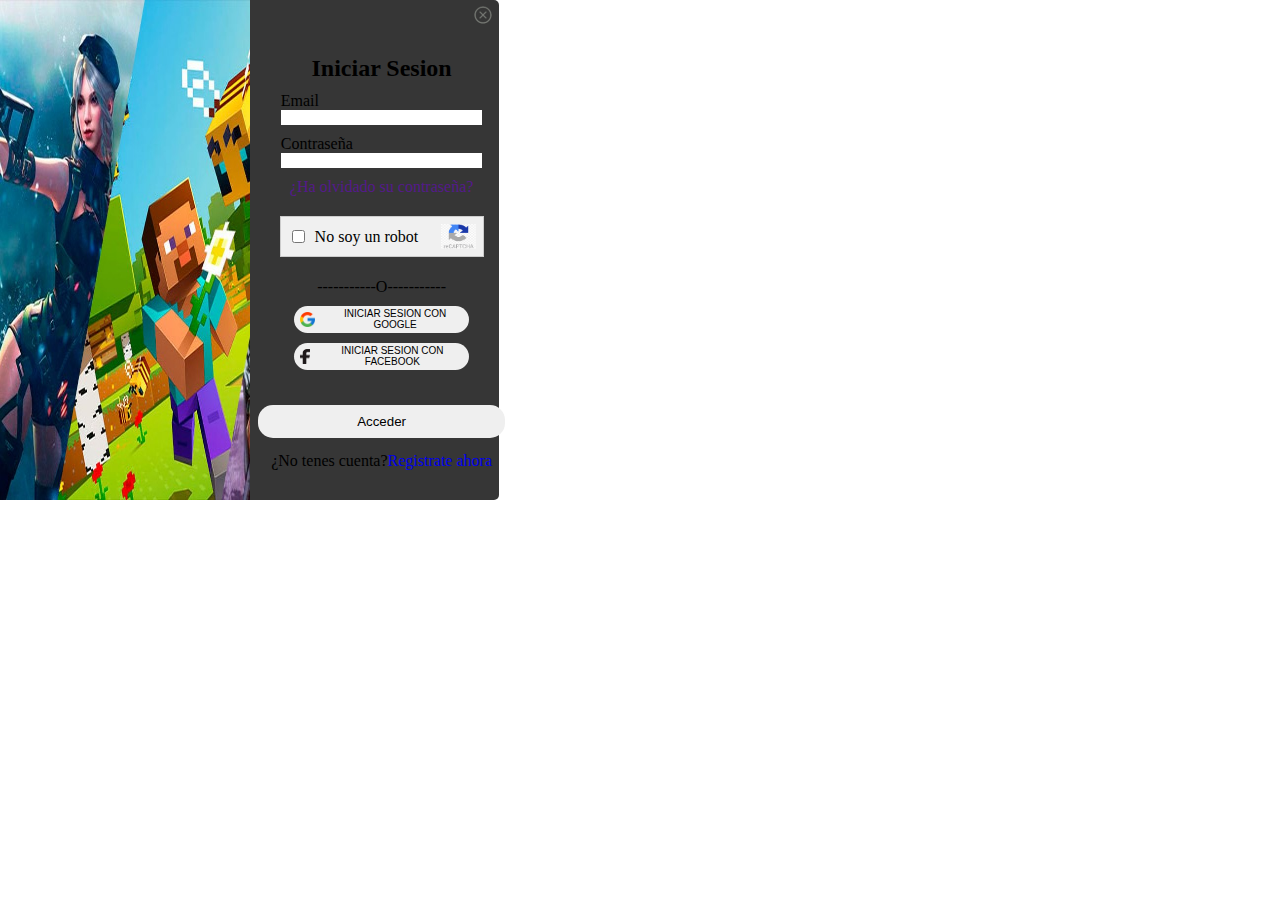
==== login.html @ 3e84adc6 "agrego modif" ====
<!DOCTYPE html>
<html lang="en">
<head>
    <meta charset="UTF-8">
    <meta name="viewport" content="width=device-width, initial-scale=1.0">
    <link rel="stylesheet" href="css/style.css">
    <title>Ingresar</title>
</head>
<body>
    <div class="formulario">
        <img class="imgForm" src="images/imgRegistro.jpg" alt="imgRegistro">
        <button class="cancel-button" type="button">
            <svg fill="none" height="20" viewBox="0 0 48 48" width="20" xmlns="http://www.w3.org/2000/svg">
            <g clip-rule="evenodd" fill="#797C76" fill-rule="evenodd" stroke="#797C76">
            <path d="m24 42c9.9411 0 18-8.0589 18-18s-8.0589-18-18-18-18 8.0589-18 18 8.0589 18 18 18zm0 2c11.0457 0 20-8.9543 20-20s-8.9543-20-20-20-20 8.9543-20 20 8.9543 20 20 20z"/><path d="m16.2218 31.7782c-.3906-.3905-.3906-1.0237 0-1.4142l14.1421-14.1422c.3905-.3905 1.0237-.3905 1.4142 0s.3905 1.0237 0 1.4142l-14.1421 14.1422c-.3906.3905-1.0237.3905-1.4142 0z"/><path d="m16.2218 16.2218c.3906-.3905 1.0237-.3905 1.4143 0l14.1421 14.1422c.3905.3905.3905 1.0237 0 1.4142s-1.0237.3905-1.4142 0l-14.1422-14.1422c-.3905-.3905-.3905-1.0237 0-1.4142z"/></g></svg>
        </button>
        <form class="textoForm">
            <h2>Iniciar Sesion</h2>
            <div class="campoCompletar">
                <label for= "email">Email</label>
                <input type="text" name="email" required>        
            </div>
            <div class="campoCompletar">
                <label for= "contraseña">Contraseña</label>
                <input type="password" name="contraseña" required>    
            </div>
            <a href="">¿Ha olvidado su contraseña?</a>
            
            <!--empieza captcha-->
            <div class="captcha">
                <div>
                    <input type="checkbox">
                    <p>No soy un robot</p>
                </div>
                <img src="images/recaptcha.png" alt="recaptcha" width="35" height="25">
            </div>
            <!--termina captcha-->
            <div class="lineO">
                <p>-----------</p>
                <p>O</p>
                <p>-----------</p>
            </div>
            <button class="sesionCon">
                <img src="images/google.256x256.png" alt="google" width="15" height="15">
                INICIAR SESION CON GOOGLE
            </button>
            <button class="sesionCon">
                <img src="images/facebook.png" alt="facebook" width="10" height="15">
                <p>INICIAR SESION CON FACEBOOK</p>
            </button>  
            <button class="acceder" type="submit" value="acceder">Acceder</button>  
            <div class="linkRegistro">
                <p>¿No tenes cuenta?</p>
                <a href="signin.html">Registrate ahora</a>
            </div>
            
        </form>
    </div>
</body>
</html>
---- css/style.css ----
*{
    margin: 0;
    padding: 0;
    list-style: none;
    text-decoration: none;
    border: none;
    outline: none;
}
:root{
    --primario: #5C9632;
    --secundario: #797C76;
    --s1_secundario: #363636;
    --neutro: #FFFFF2;
}

header {
    display: flex;
    flex-direction: row;
    width:390px;
    height: 45px;
    background-color: var(--s1_secundario);
    align-items: center;
    justify-content: space-between;
}

img{
padding: 6px;
}

.formulario{
    background-color: #363636;
    display: flex;
    flex-direction: row;
    border-radius: 5px;
    width: 39%;
    height: 500px;
}
.imgForm{
    padding: 0px;
    width: 50%;    
}
.tituloForm{
    
}
.textoForm{
    display: flex;
    flex-direction: column;
    justify-content:space-around;
    align-items: center;
    width: 50%;
    height: 85%;
    margin: 20px;
    padding-bottom: 10px;
    padding-top: 30px;
}
.campoCompletar{
    display: flex;
    flex-direction: column;
    width: 90%;
    justify-content: space-between;
}
.cancel-button{
    position: absolute;
    top: 5px;
    right: 61.5%;
    background: transparent;

}
.captcha {
    background-color: #f0f0f0;
    padding: 1px;
    margin: 10px;
    border: 1px solid #ccc;
    display: flex;
    flex-direction: row;
    justify-content: space-between;
    width: 200px;
}
.captchaSignin{
    width: 150px;
}
.captcha > div{
    display: flex;
    flex-direction: row;
    align-items: center;
    margin-left: 10px;
}
.captcha > div p{
    margin-left: 10px;
}
.lineO{
    display: flex;
    flex-direction: row;
    /*separa espacio*/
}
.sesionCon{
    display: flex;
    align-items: center;
    justify-content: center;
    width: 78%;
    border-radius: 15px;
    font-size: 10px;
}
.acceder{
    padding: 9px;
    width: 110%;
    border-radius: 15px;
    margin-top: 25px;
}
.linkRegistro{
    display: flex;
    flex-direction: row;
    margin-top: 4px;
    /*espacion entre ? y R*/
}
.textoFormSignin{
    height: 90%;
    
}
.formSignin{
    border-radius: 5px;
    width: 39%;
    height: 600px;
}
.tituloForm{
    /*acomodar crea tu cuenta, mas arriba*/
}
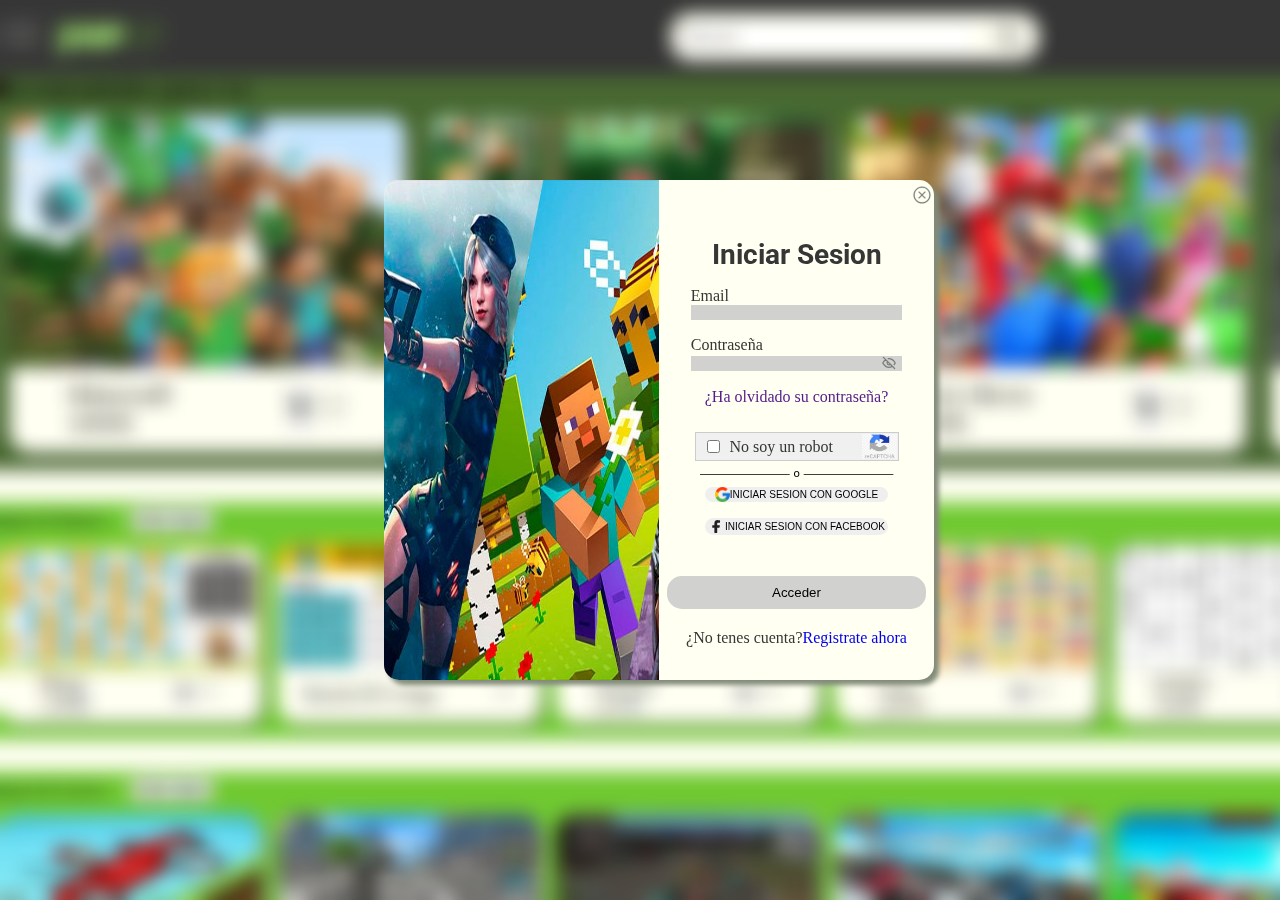
==== commit 4dde48cd: "Agrego cosas" ====
--- a/login.html
+++ b/login.html
@@ -6,8 +6,9 @@
     <link rel="stylesheet" href="css/style.css">
     <title>Ingresar</title>
 </head>
-<body>
-    <div class="formulario">
+<body class="fondo">
+
+    <div class="formulario formLogin">
         <img class="imgForm" src="images/imgRegistro.jpg" alt="imgRegistro">
         <button class="cancel-button" type="button">
             <svg fill="none" height="20" viewBox="0 0 48 48" width="20" xmlns="http://www.w3.org/2000/svg">
@@ -22,7 +23,12 @@
             </div>
             <div class="campoCompletar">
                 <label for= "contraseña">Contraseña</label>
-                <input type="password" name="contraseña" required>    
+                <div class="ojoContraseña">
+                    <input type="password" name="contraseña" required>    
+                    <svg width="16" height="14" viewBox="0 0 16 16" fill="none" xmlns="http://www.w3.org/2000/svg">
+                        <path d="M7.09593 3.06559C7.38445 3.02294 7.68209 3.00006 7.98865 3.00006C11.6128 3.00006 13.991 6.19817 14.79 7.46324C14.8867 7.61636 14.935 7.69292 14.9621 7.811C14.9824 7.89969 14.9824 8.03959 14.962 8.12827C14.935 8.24635 14.8863 8.32342 14.7889 8.47755C14.576 8.81447 14.2515 9.28796 13.8215 9.80149M4.243 4.21761C2.70809 5.25883 1.66605 6.70544 1.18803 7.46215C1.0909 7.61591 1.04233 7.69279 1.01526 7.81087C0.994922 7.89955 0.994914 8.03944 1.01524 8.12812C1.0423 8.24619 1.09064 8.32275 1.18734 8.47585C1.9863 9.74093 4.36446 12.939 7.98865 12.939C9.44997 12.939 10.7087 12.4191 11.743 11.7156M1.5993 1.5802L14.378 14.3589M6.48266 6.46357C6.09725 6.84898 5.85886 7.38143 5.85886 7.96955C5.85886 9.1458 6.8124 10.0993 7.98865 10.0993C8.57677 10.0993 9.10922 9.86095 9.49463 9.47553" stroke="#797C76" stroke-width="1.41986" stroke-linecap="round" stroke-linejoin="round"/>
+                    </svg>                        
+                </div>
             </div>
             <a href="">¿Ha olvidado su contraseña?</a>
             
@@ -36,19 +42,25 @@
             </div>
             <!--termina captcha-->
             <div class="lineO">
-                <p>-----------</p>
-                <p>O</p>
-                <p>-----------</p>
+                <svg width="194" viewBox="0 0 194 7" fill="none" xmlns="http://www.w3.org/2000/svg">
+                    <path d="M94.0106 3.10432V2.97971C94.0106 2.55713 94.072 2.16526 94.1948 1.80408C94.3176 1.43929 94.4946 1.12326 94.7258 0.85599C94.9569 0.585107 95.2368 0.375624 95.5655 0.227542C95.8942 0.0758472 96.2626 0 96.6707 0C97.0824 0 97.4526 0.0758472 97.7813 0.227542C98.1136 0.375624 98.3953 0.585107 98.6265 0.85599C98.8612 1.12326 99.04 1.43929 99.1628 1.80408C99.2856 2.16526 99.347 2.55713 99.347 2.97971V3.10432C99.347 3.52689 99.2856 3.91877 99.1628 4.27995C99.04 4.64113 98.8612 4.95716 98.6265 5.22804C98.3953 5.49531 98.1154 5.70479 97.7867 5.85649C97.4617 6.00457 97.0933 6.07861 96.6815 6.07861C96.2698 6.07861 95.8996 6.00457 95.5709 5.85649C95.2422 5.70479 94.9605 5.49531 94.7258 5.22804C94.4946 4.95716 94.3176 4.64113 94.1948 4.27995C94.072 3.91877 94.0106 3.52689 94.0106 3.10432ZM95.0129 2.97971V3.10432C95.0129 3.39687 95.0472 3.67317 95.1158 3.93322C95.1844 4.18965 95.2874 4.4172 95.4246 4.61584C95.5655 4.81449 95.7407 4.9716 95.9501 5.08718C96.1596 5.19914 96.4034 5.25513 96.6815 5.25513C96.956 5.25513 97.1962 5.19914 97.4021 5.08718C97.6116 4.9716 97.7849 4.81449 97.9222 4.61584C98.0594 4.4172 98.1624 4.18965 98.231 3.93322C98.3032 3.67317 98.3393 3.39687 98.3393 3.10432V2.97971C98.3393 2.69077 98.3032 2.41808 98.231 2.16165C98.1624 1.9016 98.0576 1.67225 97.9168 1.4736C97.7795 1.27134 97.6061 1.11243 97.3967 0.996849C97.1908 0.881272 96.9488 0.823484 96.6707 0.823484C96.3962 0.823484 96.1542 0.881272 95.9447 0.996849C95.7389 1.11243 95.5655 1.27134 95.4246 1.4736C95.2874 1.67225 95.1844 1.9016 95.1158 2.16165C95.0472 2.41808 95.0129 2.69077 95.0129 2.97971Z" fill="black"/>
+                    <path fill-rule="evenodd" clip-rule="evenodd" d="M89.6875 3.64074H0V3.05835H89.6875V3.64074Z" fill="black"/>
+                    <path fill-rule="evenodd" clip-rule="evenodd" d="M193.352 3.64074H103.665V3.05835H193.352V3.64074Z" fill="black"/>
+                </svg>                    
             </div>
             <button class="sesionCon">
                 <img src="images/google.256x256.png" alt="google" width="15" height="15">
                 INICIAR SESION CON GOOGLE
             </button>
             <button class="sesionCon">
-                <img src="images/facebook.png" alt="facebook" width="10" height="15">
+                <svg width="17" height="17" viewBox="0 0 24 24" xmlns="http://www.w3.org/2000/svg">
+                    <path d="m0 0h24v24h-24z" fill="#fff" opacity="0" transform="matrix(-1 0 0 -1 24 24)"/>
+                    <path d="m17 3.5a.5.5 0 0 0 -.5-.5h-2.5a4.77 4.77 0 0 0 -5 4.5v2.7h-2.5a.5.5 0 0 0 -.5.5v2.6a.5.5 0 0 0 .5.5h2.5v6.7a.5.5 0 0 0 .5.5h3a.5.5 0 0 0 .5-.5v-6.7h2.62a.5.5 0 0 0 .49-.37l.72-2.6a.5.5 0 0 0 -.48-.63h-3.35v-2.7a1 1 0 0 1 1-.9h2.5a.5.5 0 0 0 .5-.5z" fill="#231f20"/>
+                </svg>
                 <p>INICIAR SESION CON FACEBOOK</p>
             </button>  
-            <button class="acceder" type="submit" value="acceder">Acceder</button>  
+            
+            <button class="acceder" type="submit" value="acceder"><a href="home.html">Acceder</a></button>  
             <div class="linkRegistro">
                 <p>¿No tenes cuenta?</p>
                 <a href="signin.html">Registrate ahora</a>
--- a/css/style.css
+++ b/css/style.css
@@ -1,47 +1,355 @@
+/*
+ARREGLAR COLORES (OPACIDAD DE LOS INPUT NO ES ASI, EN REALIDAD ES UN COLOR MAS CLARO)
+Y BOTON DE ACCEDER VER QUE COLOR VA
+
+HACER VARIABLES DE TODOS LOS COLORES
+*/
+@import url('https://fonts.googleapis.com/css2?family=Roboto:wght@100&display=swap');
+@import url('https://fonts.googleapis.com/css2?family=Outfit&display=swap');
+@import url('https://fonts.googleapis.com/css?family=Archivo Black');
+@import url('https://fonts.googleapis.com/css?family=Nunito');
+
+body.fondo{
+    background-image: url("/images/fondoLogin.png"); /* Ruta a tu imagen de fondo */
+    background-size: cover;
+    background-repeat: no-repeat;
+    background-attachment: fixed;
+}
 *{
+    border: none;
+    padding: 0;
     margin: 0;
-    padding: 0;
-    list-style: none;
+    list-style:none;
     text-decoration: none;
-    border: none;
-    outline: none;
-}
+    outline:none;
+}
+
 :root{
     --primario: #5C9632;
+    --s1_primario: #416B24;
+    --s2_primario: #2C4918;
+    --s3_primario: #2E4020;
+
+    --l1_primario: #7DC34B;
+    --l2_primario: #9CD175;
+    --l3_primario: #B7DE9C;
+
     --secundario: #797C76;
-    --s1_secundario: #363636;
+    --s1_secundario: #696B66;
+    --s2_secundario: #424441;
+    --s3_secundario: #363636;
+
+    --l1_secundario: #DEDFDD;
+    --l2_secundario: #D1D1D0;
+    --l3_secundario: #D3EFC3;
+
+    --acento: #B1253B;
     --neutro: #FFFFF2;
-}
+
+    --tituloPrincipal: 'Nunito';
+    --tituloTerciario: 'Archivo black';
+    --textBotones: 'Roboto';
+}
+
+
 
 header {
     display: flex;
     flex-direction: row;
-    width:390px;
+    width: 94.2%;
     height: 45px;
-    background-color: var(--s1_secundario);
+    background-color: var(--s3_secundario);
     align-items: center;
     justify-content: space-between;
-}
-
-img{
-padding: 6px;
+    padding-left: 10px;
+    padding-right: 10px;
+}
+
+.header2{
+    display: flex;
+}
+
+.iconosHeader svg{
+    padding-right: 2px;
+    padding-left: 2px;
+}
+
+.buscar, .logoDescktop, .carouselCategorias, .categoriaFooter, .footerIconsDesktop , .footerIcons{
+    display: none;
+}
+
+/*
+CAROUSEL Y CARDS MOBILE
+*/
+
+@keyframes show {
+    from{
+        opacity: 0;
+        scale: 25%;
+    }
+    to{
+        opacity: 1;
+        scale: 100%;
+    }
+    
+}
+.carousel{
+    background-color: var(--s1_primario);
+    width: 97.1%;
+    height: 185px;
+    padding-left: 10px;
+}
+
+.carouselCategorias{
+    width: 98%;
+}
+
+.carousel h3{
+    font-family: var(--tituloPrincipal), sans-serif;
+    color: var(--l1_primario);
+    padding-bottom: 3px;
+}
+
+.carousel-container{
+    width: 100%;
+    display:flex;
+    overflow-x: scroll;
+    padding-bottom: 12px;  
+}
+
+.carousel-container2{
+
+    display:flex;
+    overflow-x: scroll;
+    padding-bottom: 12px;
+    height: 150px;
+
+  
+}
+
+.card {
+    display: flex;
+    flex-direction: column;
+    justify-content: space-between;
+    align-items: center;
+    box-shadow: 3px 3px 3px var(--s1_secundario);
+    border-radius: 10px;
+    margin-right: 10px;   
+    background-color:var(--neutro);
+    
+}
+
+.card:hover {
+    opacity: 0.6;
+}
+
+.animacionScroll{
+    view-timeline-name: --image;
+    view-timeline-axis: inline;
+    animation-timeline: --image;
+	animation-name: show;
+
+	animation-range: entry 25% cover 40%;
+	animation-fill-mode: both;
+}
+
+.img-card{
+    width: 190px;
+    height: 110px;
+    border-top-left-radius: 10px;
+    border-top-right-radius: 10px;
+    transition: opacity 0.2s ease-in-out;
+    opacity: 1;
+}
+
+.img-card:hover {
+    opacity: 0.8; 
+}
+
+.text-card {
+    display: flex;
+    flex-direction: row;
+    justify-content:space-around;
+    align-items: center;    
+    width: 100%;
+    height: 35px;     
+    font-family: var(--tituloTerciario); 
+    font-size: 15px;
+    color: var(--s2_secundario);
+}
+
+.containerCarrousel-mobile{
+    width:97.1%;
+    height: 145px;
+    background-color: var(--l1_primario);
+    border-top: 15px solid var(--neutro);
+    padding-top: 5px;
+    padding-left: 10px;
+}
+
+.containerCarrousel-mobile h6{
+    color: var(--s2_primario);
+    font-family: var(--tituloPrincipal), sans-serif;
+    font-size: 14px;
+}
+
+.cardMobile{
+    display: flex;
+    flex-direction: column;
+    width: 140px;
+    height: 110px;
+    box-shadow: 3px 3px 3px #828B79;
+    background-color: var(--neutro);
+    margin-left: 6px;
+    margin-right: 6px;
+    margin-bottom: 6px;
+    border-radius: 5px;
+    margin-top: 5px;
+}
+
+.img-cardMobile{
+    width: 140px;
+    height: 75%;
+    border-top-left-radius: 5px;
+    border-top-right-radius: 5px;  
+    transition: opacity 0.2s ease-in-out;
+    opacity: 1;
+}
+
+.img-cardMobile:hover {
+    opacity: 0.8; 
+}  
+
+
+.text-cardMobile{
+    display: flex;
+    flex-direction: row;
+    justify-content:space-around;
+    align-items: center;
+    height: 25%;
+    font-size: 11.5px;
+    font-family: var(--tituloTerciario); 
+    color: var(--s2_secundario);
+}
+
+.tituloCategorias{
+    display: flex;
+    width: 170px;
+    justify-content: space-between;
+    align-items: center;
+}
+
+.btn-VerMas{
+    position: relative;
+    overflow: hidden;
+    border: 1.5px solid var(--secundario);
+    z-index:1;
+    border-radius: 9px;
+    width: 62px;
+    height: 20px;
+    font-size: 10px;
+    font-family: var(--textBotones) ;
+    font-weight: bold; 
+    color: var(--s3_secundario);
+}
+
+.btn-VerMas::before{
+    content: "";
+    position: absolute;
+    width: 100%;
+    height: 100%;
+    left:0;
+    top:-200%;
+    background-color: var(--secundario);
+    transition: all 0.4s ease;
+    border-radius: 50%;
+    z-index:-1;
+}
+
+.btn-VerMas:hover::before{
+    top:0;
+    border-radius:0%;
+}
+
+.footer2{
+    width: 100%;
+    display: flex;
+    flex-direction: row;
+    align-items: flex-start;
+    justify-content: space-around;
+    text-align: center;
+}
+
+.footerIcons svg{
+    padding: 10px;
+}
+
+.footer3{
+    display: flex;
+    flex-direction: row;
+}
+
+.footer{
+    display: flex;
+    flex-direction: column;
+    align-items: center;
+    justify-content: space-around;
+    background-image: linear-gradient(to top, var(--s1_secundario) , var(--neutro) );
+    width: 100%;
+    height: 125px;
+    border-top: 15px solid var(--neutro);
+    padding-bottom: 10px;
+}
+
+
+
+.footerLinks{
+    display: flex;
+    flex-direction: column;
+    align-items: center;
+    color:var(--s2_secundario);
+}
+
+.footer h3{
+    font-family: var(--tituloPrincipal), sans-serif;
+    color: var(--s2_primario);
+    font-size: 16px;
+}
+
+.footer p{
+    font-family: var(--tituloPrincipal), sans-serif;
+    color: var(--s2_primario);
+    text-align: center;
+    font-size: 14px;
 }
 
 .formulario{
-    background-color: #363636;
+    box-shadow: 5px 5px 5px #828B79;
     display: flex;
     flex-direction: row;
-    border-radius: 5px;
-    width: 39%;
+    border-radius: 15px;
+    position: fixed;
+    left: 30%;
+    top: 20%;
+    background-color: var(--neutro);
+}
+
+.formLogin{
+    width: 550px;
     height: 500px;
 }
+
 .imgForm{
     padding: 0px;
-    width: 50%;    
-}
-.tituloForm{
-    
-}
+    width: 50%;  
+    border-top-left-radius: 15px;
+    border-bottom-left-radius: 15px;   
+}
+
+form input{
+    background-color: var(--l2_secundario);
+}
+
 .textoForm{
     display: flex;
     flex-direction: column;
@@ -52,17 +360,40 @@
     margin: 20px;
     padding-bottom: 10px;
     padding-top: 30px;
-}
+    border-radius: 15px;
+    color: var(--s3_secundario);
+}
+
+.textoForm h2{
+    font-family: var(--textBotones);
+
+    font-size: 28px;
+}
+
 .campoCompletar{
     display: flex;
     flex-direction: column;
     width: 90%;
     justify-content: space-between;
 }
+
+.ojoContraseña svg{
+    position: absolute;
+    right: 5px;
+    margin-top: 2px;
+}
+.ojoContraseña{
+    position: relative;
+    
+}
+.ojoContraseña input{
+    width: 100%;
+}
+
 .cancel-button{
     position: absolute;
     top: 5px;
-    right: 61.5%;
+    left: 96%;
     background: transparent;
 
 }
@@ -89,9 +420,8 @@
     margin-left: 10px;
 }
 .lineO{
-    display: flex;
-    flex-direction: row;
-    /*separa espacio*/
+    position: absolute;
+    margin-top: 60px;
 }
 .sesionCon{
     display: flex;
@@ -106,7 +436,15 @@
     width: 110%;
     border-radius: 15px;
     margin-top: 25px;
-}
+    background-color: var(--l2_secundario); 
+    cursor: pointer;   
+}
+
+.acceder a {
+    color: inherit;
+    width: 100px;
+}
+
 .linkRegistro{
     display: flex;
     flex-direction: row;
@@ -115,13 +453,452 @@
 }
 .textoFormSignin{
     height: 90%;
-    
+    border-radius: 15px;
 }
 .formSignin{
-    border-radius: 5px;
-    width: 39%;
+    top: 10%;
+    border-radius: 15px;
+    width: 600px;
     height: 600px;
+
 }
 .tituloForm{
     /*acomodar crea tu cuenta, mas arriba*/
-}+}
+
+.popup{
+    width: 300px;
+    height: 300px;
+    padding: 30px 20px;
+    background: var(--neutro);
+    border-radius: 10px;
+    box-sizing: border-box;
+    z-index: 2;
+    text-align: center;
+    opacity:0;
+    transform: translate(-50%, -50%) scale(0.5);
+    position: fixed;
+    top: 50%;
+    left: 50%;
+    box-shadow: 5px 5px 5px #828B79;
+}
+
+.popup.active{
+    opacity:1;
+    transform: translate(-50%, -50%)scale(1);
+    transition: transform 300ms cubic-bezier(0.18,0.89,0.43,1.19);
+    transition: opacity 300ms ease-in-out,
+    top 1000ms ease-in-out, 
+    transform 1000ms ease-in-out;
+}
+
+.popup .icon{
+    margin:5px 0px;
+    width: 50px;
+    height: 50px;
+    border:2px solid var(--l1_primario);
+    text-align: center;
+    display: inline-block;
+    border-radius: 50%;
+    line-height: 60px;
+}
+
+.popup .icon i.fa{
+    font-size: 30px;
+    color: var(--s1_secundario);
+}
+
+.popup .title{
+    margin: 5px 0px;
+    color: var(--s1_secundario);
+    font-size: 30px;
+    font-weight: 600;
+}
+
+.popup .descripcion{
+    color: var(--s1_secundario);
+    font-size: 15px;
+    padding: 5px;
+}
+
+.popup .dismiss-btn{
+    margin-top: 15px;
+    color: var(--secundario);
+}
+
+.popup .dismiss-btn button {
+    padding: 10px 20px;
+    background-color: var(--neutro);
+    border:2px solid var(--secundario);
+    font-size: 14px;
+    font-weight: 600;
+    outline: none;
+    border-radius: 10px;
+    transition: all 3000ms ease-in-out;
+    color: var(--s1_secundario);
+    cursor: pointer;
+}
+
+.popup .dismiss-btn button:hover{
+    color:var(--s1_secundario);
+    background-color: var(--secundario);
+}
+
+.popup > div{
+
+    opacity: 0;
+}
+
+.popup.active > div {
+    top:0px;
+    opacity: 1;
+}
+
+.popup.active .icon{
+    transition: all 200ms ease-in-out 150ms;
+
+}
+
+.popup.active .title{
+    transition: all 200ms ease-in-out 200ms;
+}
+
+.popup.active .descripcion{
+    transition: all 200ms ease-in-out 250ms;
+
+}
+
+.popup.active .dismiss-btn{
+    transition: all 200ms ease-in-out 300ms;
+}
+
+
+.hidden{
+    display: none;
+}
+
+.hidden2{
+    display: none;
+}
+
+#user{
+    list-style: none;
+    background-color: var(--s3_secundario);
+    position: absolute;
+    top: 40px;
+    right: 0;
+    z-index: 1000; 
+    width: 135px;
+    padding-top: 10px;
+    text-align: center;
+}
+
+#user li{
+    color: var(--s1_secundario);
+    font-family: var(--tituloPrincipal);
+    font-size: 15px;
+    padding-top: 5px;
+    padding-bottom: 5px;
+}
+
+.userIcon{
+    cursor: pointer;
+}
+
+.menu-icon {
+    cursor: pointer;
+    fill: var(--neutro);
+    padding-right: 5px;
+}
+
+#menu {
+    list-style: none;
+    background-color: var(--s3_secundario);
+    padding: 10px;
+    position: absolute;
+    top: 50px;
+    left: 0;
+    right: 0;
+    z-index: 1000; 
+    width: 126px;
+}
+
+#menu li {
+    margin: 10px 0;
+   
+}
+
+#menu a {
+    text-decoration: none;
+    color: var(--s1_secundario);
+    font-family: var(--tituloPrincipal);
+    font-size: 15px;
+    
+
+}
+
+.contenedor{
+    background-color: var(--neutro);
+    position: fixed;
+    width: 100%;
+    height: 100%;
+    z-index: 9999;
+    transition: all 1.5s;
+    display: flex;
+    align-content: center;
+    justify-content: center;
+}
+
+.loader, .loader:before, .loader:after{
+    border-radius: 50%;
+    width: 2.5em;
+    height: 2.5em;
+    animation: loader 1.5s infinite ease-in-out;
+}
+
+.loader{
+    color: var(--secundario);
+    position: relative;
+    top: 40%;
+    animation-delay: -0.16s;
+}
+
+.loader:before, .loader:after{
+    content:'';
+    position: absolute;
+    top:0;
+}
+
+.loader:before{
+    left:-3.5em;
+    animation-delay: -0.32s;
+}
+
+.loader:after{
+    left: 3.5em;
+}
+
+@keyframes loader{
+    0%,
+    80%,
+    100%{
+        box-shadow: 0 2.5em 0 -1.3em;
+    }
+    40%{
+        box-shadow: 0 2.5em 0 0;
+    }
+}
+
+.loader-inner {
+    border-radius: 50%;
+    width: 2.5em;
+    height: 2.5em;
+    animation: loader 5s infinite ease-in-out;
+    position: relative;
+    animation-delay: -0.16s;
+}
+
+.loader-text {
+    position: absolute;
+    top: 50%;
+    left: 50%;
+    transform: translate(-50%, -50%);
+}
+
+/* Estilos específicos para computadoras */
+@media screen and (min-width: 1024px) {
+   
+    header{
+        width: 98.8%;
+        height: 58px;
+    }
+
+
+    .buscar{
+        display: flex;
+        justify-content: space-around;
+        align-items: center;
+        border-radius: 15px;
+        background-color: var(--neutro);
+        height: 35px;
+        width: 280px;
+    }
+
+    .lupa, .logoMobile, .containerCarrousel-mobile, .footerIcons{
+        display: none;
+    }
+
+    .logoDescktop, .carouselCategorias, .infoFooter, .categoriaFooter, .footerIconsDesktop{
+        display: block;
+    }
+
+    .inputBuscar{
+        margin: 10px;
+        height: 20px;
+        width: 250px;
+    }
+    .logoBuscar{
+        padding-right:3px;
+        margin: 8px;
+        height: 22px;
+    }
+
+    #user{
+        top: 58px;
+    }
+
+    .iconosHeader svg{
+        padding-right: 6px;
+        padding-left: 6px;
+    }
+
+    .carousel {
+        width: 99.5%;
+        height: 300px;
+    }
+
+    .carousel h3{
+
+        font-size: 25px;
+    }
+
+    .carousel-container{
+
+        height: 92%;
+    }
+
+    .carouselCategorias h6{
+        font-size: 16px;
+        color: var(--s3_primario);
+    }
+
+    .tituloCategorias{
+        width: 200px;
+    }
+
+    .footer h3 {
+        font-size: 35px;
+    }
+
+    .footer p{
+        font-size: 20px;
+    }
+
+    .footerIconsDesktop svg{
+        padding: 19px;
+    }
+
+
+    .infoFooter{
+        font-size: 28px;
+    }
+
+    .footerLinks div{
+        padding-left: 30px;
+        padding-right: 30px;
+    }
+    .carousel-container2{
+        padding-top: 10px;
+        height: 100%;
+    }
+
+
+
+    .img-card{
+        width: 300px;
+        height: 75%;
+    }
+
+    .text-card{
+        display: flex;
+        flex-direction: row;
+        justify-content:space-around;
+        align-items: center;
+        font-size: 20px;
+        width: 100%;
+        height: 25%;
+    }   
+    .containerCarrousel-mobile{
+        width: 100%;
+    }
+
+    .carouselCategorias{
+        width: 99.7%;
+        height: 175px;
+        border-top: 25px solid var(--neutro);
+        background-color: var(--l1_primario);
+        padding-top: 5px;
+        padding-left: 5px;
+    }
+
+    .cardCategoria{
+        width: 200px;
+        height: 135px;
+        box-shadow: 3px 3px 3px #828B79;
+        background-color: var(--neutro);
+        margin-left: 6px;
+        margin-right: 6px;
+        margin-bottom: 6px;
+        border-radius: 15px; 
+    }
+
+    .card{
+        margin-left: 10px;
+        margin-right: 10px;
+        margin-bottom: 5px;
+        border-radius: 15px;
+    }
+
+    .img-cardCategoria{
+        width: 200px;
+        height: 70%;
+        border-top-left-radius: 15px;
+        border-top-right-radius: 15px;
+        transition: opacity 0.2s ease-in-out;
+        opacity: 1;
+    }
+    
+    .img-cardCategoria:hover {
+        opacity: 0.8; 
+    }      
+
+    .text-cardCategoria{
+        display: flex;
+        flex-direction: row;
+        justify-content:space-around;
+        align-items: center;
+        height: 30px;
+        font-size: 14px;
+        width: 200px;
+        font-family: var(--tituloTerciario);
+        color: var(--s3_secundario);
+    }
+
+    .footer{
+        height: 400px;
+    }
+
+    #menu {
+        width: 170px;
+    }
+    
+    
+    #menu a {
+        font-size: 18px;
+    }
+
+    @keyframes show {
+        /* Anula la animación estableciendo las propiedades a su valor por defecto */
+        from {
+            opacity: initial;
+            scale: initial;
+        }
+        to {
+            opacity: initial;
+            scale: initial;
+        }
+    }
+
+    
+}
+
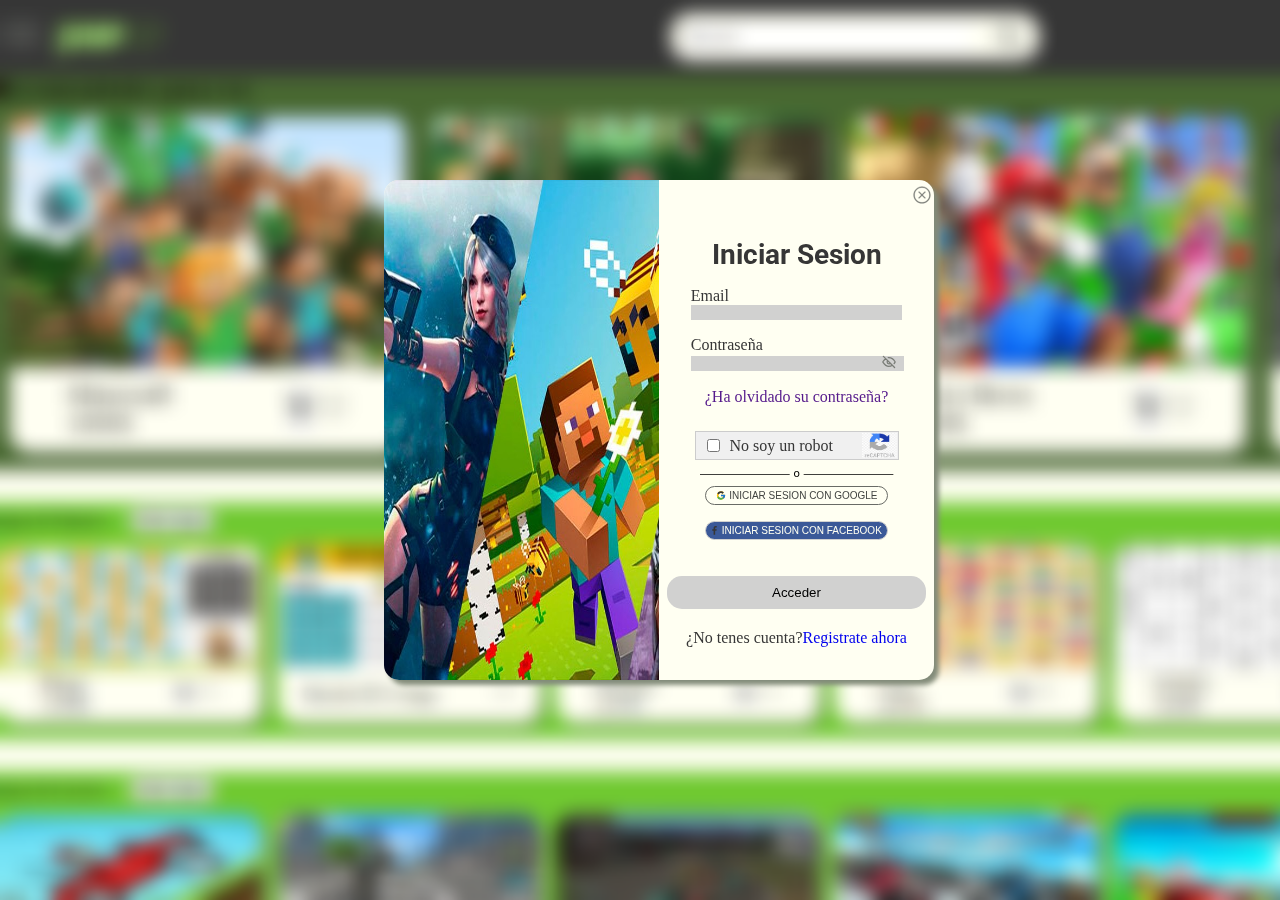
==== commit 08b6f22d: "Terminado?" ====
--- a/login.html
+++ b/login.html
@@ -24,11 +24,16 @@
             <div class="campoCompletar">
                 <label for= "contraseña">Contraseña</label>
                 <div class="ojoContraseña">
-                    <input type="password" name="contraseña" required>    
-                    <svg width="16" height="14" viewBox="0 0 16 16" fill="none" xmlns="http://www.w3.org/2000/svg">
+                    <input type="password" name="repetirContraseña" required>      
+                    <svg class="ojoCerradoRepet" width="16" height="14" viewBox="0 0 16 16" fill="none" xmlns="http://www.w3.org/2000/svg">
                         <path d="M7.09593 3.06559C7.38445 3.02294 7.68209 3.00006 7.98865 3.00006C11.6128 3.00006 13.991 6.19817 14.79 7.46324C14.8867 7.61636 14.935 7.69292 14.9621 7.811C14.9824 7.89969 14.9824 8.03959 14.962 8.12827C14.935 8.24635 14.8863 8.32342 14.7889 8.47755C14.576 8.81447 14.2515 9.28796 13.8215 9.80149M4.243 4.21761C2.70809 5.25883 1.66605 6.70544 1.18803 7.46215C1.0909 7.61591 1.04233 7.69279 1.01526 7.81087C0.994922 7.89955 0.994914 8.03944 1.01524 8.12812C1.0423 8.24619 1.09064 8.32275 1.18734 8.47585C1.9863 9.74093 4.36446 12.939 7.98865 12.939C9.44997 12.939 10.7087 12.4191 11.743 11.7156M1.5993 1.5802L14.378 14.3589M6.48266 6.46357C6.09725 6.84898 5.85886 7.38143 5.85886 7.96955C5.85886 9.1458 6.8124 10.0993 7.98865 10.0993C8.57677 10.0993 9.10922 9.86095 9.49463 9.47553" stroke="#797C76" stroke-width="1.41986" stroke-linecap="round" stroke-linejoin="round"/>
-                    </svg>                        
+                    </svg>
+                    <svg class="ojoAbiertoRepet" width="16" height="14" viewBox="0 0 22 16" fill="none" xmlns="http://www.w3.org/2000/svg">
+                        <path d="M1.26387 8.71318C1.12769 8.49754 1.05959 8.38972 1.02147 8.22342C0.992842 8.0985 0.992842 7.9015 1.02147 7.77658C1.05959 7.61028 1.12769 7.50246 1.26387 7.28682C2.38928 5.50484 5.73915 1 10.8442 1C15.9492 1 19.299 5.50484 20.4244 7.28682C20.5606 7.50246 20.6287 7.61028 20.6668 7.77658C20.6955 7.9015 20.6955 8.0985 20.6668 8.22342C20.6287 8.38972 20.5606 8.49754 20.4244 8.71318C19.299 10.4952 15.9492 15 10.8442 15C5.73915 15 2.38928 10.4952 1.26387 8.71318Z" stroke="#797C76" stroke-width="2" stroke-linecap="round" stroke-linejoin="round"/>
+                        <path d="M10.8442 11C12.501 11 13.8442 9.65685 13.8442 8C13.8442 6.34315 12.501 5 10.8442 5C9.1873 5 7.84415 6.34315 7.84415 8C7.84415 9.65685 9.1873 11 10.8442 11Z" stroke="#797C76" stroke-width="2" stroke-linecap="round" stroke-linejoin="round"/>
+                    </svg>                   
                 </div>
+                
             </div>
             <a href="">¿Ha olvidado su contraseña?</a>
             
@@ -48,18 +53,19 @@
                     <path fill-rule="evenodd" clip-rule="evenodd" d="M193.352 3.64074H103.665V3.05835H193.352V3.64074Z" fill="black"/>
                 </svg>                    
             </div>
-            <button class="sesionCon">
-                <img src="images/google.256x256.png" alt="google" width="15" height="15">
+        
+            <button class="sesionCon google">
+                <svg enable-background="new 0 0 48 48" height="15" viewBox="0 0 48 48" width="10" xmlns="http://www.w3.org/2000/svg"><path d="m43.611 20.083h-1.611v-.083h-18v8h11.303c-1.649 4.657-6.08 8-11.303 8-6.627 0-12-5.373-12-12s5.373-12 12-12c3.059 0 5.842 1.154 7.961 3.039l5.657-5.657c-3.572-3.329-8.35-5.382-13.618-5.382-11.045 0-20 8.955-20 20s8.955 20 20 20 20-8.955 20-20c0-1.341-.138-2.65-.389-3.917z" fill="#ffc107"/><path d="m6.306 14.691 6.571 4.819c1.778-4.402 6.084-7.51 11.123-7.51 3.059 0 5.842 1.154 7.961 3.039l5.657-5.657c-3.572-3.329-8.35-5.382-13.618-5.382-7.682 0-14.344 4.337-17.694 10.691z" fill="#363636"/><path d="m24 44c5.166 0 9.86-1.977 13.409-5.192l-6.19-5.238c-2.008 1.521-4.504 2.43-7.219 2.43-5.202 0-9.619-3.317-11.283-7.946l-6.522 5.025c3.31 6.477 10.032 10.921 17.805 10.921z" fill="#4caf50"/><path d="m43.611 20.083h-1.611v-.083h-18v8h11.303c-.792 2.237-2.231 4.166-4.087 5.571.001-.001.002-.001.003-.002l6.19 5.238c-.438.398 6.591-4.807 6.591-14.807 0-1.341-.138-2.65-.389-3.917z" fill="#1976d2"/></svg>
                 INICIAR SESION CON GOOGLE
             </button>
-            <button class="sesionCon">
-                <svg width="17" height="17" viewBox="0 0 24 24" xmlns="http://www.w3.org/2000/svg">
-                    <path d="m0 0h24v24h-24z" fill="#fff" opacity="0" transform="matrix(-1 0 0 -1 24 24)"/>
-                    <path d="m17 3.5a.5.5 0 0 0 -.5-.5h-2.5a4.77 4.77 0 0 0 -5 4.5v2.7h-2.5a.5.5 0 0 0 -.5.5v2.6a.5.5 0 0 0 .5.5h2.5v6.7a.5.5 0 0 0 .5.5h3a.5.5 0 0 0 .5-.5v-6.7h2.62a.5.5 0 0 0 .49-.37l.72-2.6a.5.5 0 0 0 -.48-.63h-3.35v-2.7a1 1 0 0 1 1-.9h2.5a.5.5 0 0 0 .5-.5z" fill="#231f20"/>
+            <button class="sesionCon face">
+                <svg width="7" height="9" viewBox="0 0 7 14" fill="none" xmlns="http://www.w3.org/2000/svg">
+                    <path fill="#363636" d="M5.72409 2.23316H6.98864V0.0941885C6.37638 0.030522 5.76119 -0.000910933 5.14563 2.00875e-05C3.31607 2.00875e-05 2.06498 1.11659 2.06498 3.16139V4.92368H0V7.31825H2.06498V13.4526H4.54026V7.31825H6.59851L6.90792 4.92368H4.54026V3.39681C4.54026 2.69054 4.7286 2.23316 5.72409 2.23316Z" fill="white"/>
                 </svg>
                 <p>INICIAR SESION CON FACEBOOK</p>
             </button>  
-            
+     
+         
             <button class="acceder" type="submit" value="acceder"><a href="home.html">Acceder</a></button>  
             <div class="linkRegistro">
                 <p>¿No tenes cuenta?</p>
@@ -68,5 +74,6 @@
             
         </form>
     </div>
+    <script src="js/scriptLogin.js"></script>
 </body>
 </html>--- a/css/style.css
+++ b/css/style.css
@@ -43,7 +43,7 @@
     --l2_secundario: #D1D1D0;
     --l3_secundario: #D3EFC3;
 
-    --acento: #B1253B;
+    --acento: #690011;
     --neutro: #FFFFF2;
 
     --tituloPrincipal: 'Nunito';
@@ -118,15 +118,22 @@
 }
 
 .carousel-container2{
-
     display:flex;
     overflow-x: scroll;
     padding-bottom: 12px;
     height: 150px;
-
-  
-}
-
+}
+
+.carouselJuegosRelacionados{
+    display:flex;
+    padding-bottom: 12px;
+    height: 150px;
+    padding-top: 10px;
+}
+
+#icono {
+    transition: transform 0.3s ease-in-out;
+  }
 .card {
     display: flex;
     flex-direction: column;
@@ -377,17 +384,25 @@
     justify-content: space-between;
 }
 
-.ojoContraseña svg{
-    position: absolute;
-    right: 5px;
-    margin-top: 2px;
-}
 .ojoContraseña{
     position: relative;
-    
+    cursor:pointer;
+    display: inline-block;
+    cursor: pointer;
+}
+.ojoCerrado, .ojoAbierto, .ojoCerradoRepet, .ojoAbiertoRepet{
+    position: absolute;
+    top: 0.9px;
+    right: 5px;
 }
 .ojoContraseña input{
     width: 100%;
+}
+.ojoCerrado, .ojoCerradoRepet{
+    display: block;
+}
+.ojoAbierto, .ojoAbiertoRepet{
+    display: none;
 }
 
 .cancel-button{
@@ -395,6 +410,7 @@
     top: 5px;
     left: 96%;
     background: transparent;
+    cursor: pointer;
 
 }
 .captcha {
@@ -423,6 +439,7 @@
     position: absolute;
     margin-top: 60px;
 }
+
 .sesionCon{
     display: flex;
     align-items: center;
@@ -430,12 +447,29 @@
     width: 78%;
     border-radius: 15px;
     font-size: 10px;
+    height: 19px;
+    cursor: pointer;
+}
+.sesionCon >svg{
+    padding-right: 2%;
+}
+.face{
+    background-color: #3B5998;
+    color: var(--neutro);
+    border: 1px solid var(--l2_secundario);
+    cursor: pointer;
+}
+.google{
+    background-color: var(--neutro);
+    color: var(--s2_secundario);
+    border: 1px solid var(--s1_secundario);
+    cursor: pointer;
 }
 .acceder{
     padding: 9px;
     width: 110%;
     border-radius: 15px;
-    margin-top: 25px;
+    margin-top: 20px;
     background-color: var(--l2_secundario); 
     cursor: pointer;   
 }
@@ -443,6 +477,12 @@
 .acceder a {
     color: inherit;
     width: 100px;
+}
+
+.juegosSimilares{
+    display: flex;
+    flex-direction:row ;
+
 }
 
 .linkRegistro{
@@ -463,7 +503,7 @@
 
 }
 .tituloForm{
-    /*acomodar crea tu cuenta, mas arriba*/
+    text-align: center;
 }
 
 .popup{
@@ -705,6 +745,451 @@
     transform: translate(-50%, -50%);
 }
 
+
+.telekino{
+    margin-top: 0.3%;
+    position: relative;
+}
+.xBoton{
+    position: absolute;
+    top: 9%;
+    left: 98.5%;
+    background: transparent;
+    cursor: pointer;
+}
+.fondoJuego{
+    width: 100%;
+    height: 1100px;
+    margin-top: 1px;
+    background-color: var(--s2_secundario);
+}
+.posDondeEstoy{
+    display: flex;
+    flex-direction: row;
+    padding-left: 10px;
+}
+.posDondeEstoy h3{
+    padding-right: 0.5%;
+    color: var(--s3_secundario);
+    font-family: var(--tituloPrincipal);
+}
+.cajaDelJuego{
+    display: flex;
+    flex-direction: row;
+    align-items: center;
+    padding: 1% 0% 1% 2%;
+    font-size: 20px;
+}
+
+.cajaDelJuego > div{
+    padding-left: 1%;
+    color: var(--l1_secundario);
+    font-family: var(--tituloPrincipal);
+}
+
+.juego{
+    display: flex;
+    justify-content: center;
+}
+.juego img {
+    border-radius: 15px;
+    filter: blur(2px);
+}
+
+.botonPlay{
+    display: flex;
+    justify-content: center;
+    align-items: center;
+    margin-top: 200px;
+    border: 0;
+    width: 15%;
+    height: 200px;
+    border-radius: 150px;
+    cursor: pointer;
+    transition: .3s;
+    background-color: var(--primario);
+    position: absolute;
+}
+
+.botonPlay span{
+    margin-left: 30px;
+}
+.botonPlay:hover {
+    background-color: var(--s1_primario);
+    box-shadow: 5px 5px 10px hsla(0, 0%, 0%, 0.3);
+}
+button:active{
+    transform: scale(0.9);
+}
+.iconsJuego{
+    display: flex;
+    flex-direction: row;   
+    margin: 1% 0% 2% 0%;
+    width: 27%;
+    justify-content: space-between;
+    position: absolute;
+    right: 2.5%;
+}
+.iconsJuego > span{
+    width: 3px; 
+    height: 45px;
+    background-color: var(--neutro);     
+}
+/*pop up*/
+.instruccionJuego{
+    box-shadow: 0 2px 4px rgba(0, 0, 0, 0.2);
+    height: 250px;
+    width: 25%;
+    opacity: 0;
+    display: flex;
+    background-color: var(--acento);
+    align-items: center;
+    justify-content: center;
+    position: absolute;
+    pointer-events: none;
+    z-index: 9998;
+    top: 90%;
+    right: 10%;
+    border-radius: 15px;
+    
+}
+.textControls{
+    margin: 15%;
+    font-family: var(--tituloPrincipal);
+    color: var(--neutro);
+}
+.botonControls{
+    position: absolute;
+    top:1%;
+    right: 1%;
+    background: transparent;
+    cursor: pointer;
+}
+.botonInstruc{
+    cursor: pointer;
+}
+.mouse{
+    margin: 10%;
+    width: 30%;
+    height: 20%;
+}
+.show{
+    pointer-events: auto;
+    opacity: 1;
+}
+.corazon{
+    position: relative;
+    cursor: pointer;
+    transition: background-color 0.3s ease;
+    stroke: white;
+    transition: fill 0.4s ease; /* Transición suave para el cambio de color de relleno */
+    transition: stroke 0.1s ease; /* Transición suave para el cambio de color del borde */
+}
+
+.lineComen{
+
+}
+.mg, .noMg, .extend{
+    cursor: pointer;
+}
+.fondoImgJuegos {
+    background-color: var(--s1_secundario);
+    width: 95%;
+    margin: auto;
+    height: 22%;
+    margin-top: 5.7%;
+    display: flex;
+   
+    justify-content: center;
+    padding: 2% 0% 1% 1%;
+    flex-direction: column;
+    border-radius: 15px;
+    position: relative;
+    overflow: hidden;
+    box-shadow: 10px 10px 5px rgba(26, 25, 25, 0.5);
+}
+
+.fondoImgJuegos h3{
+    color: var(--l1_secundario);
+    font-family: var(--tituloPrincipal);
+}
+
+.imgJuegos{
+    display: flex;
+    flex-direction: row;
+    align-items: center;
+    justify-content: center;
+    padding: 1px;
+    
+}
+.imgJuegos > img{
+    padding: 18px;
+    
+}
+.caractJuegoyPublic{
+    display: flex;
+    flex-direction: row;
+    width: 100%;
+    color: var(--l1_secundario);
+    font-family: var(--tituloPrincipal);
+}
+.caractJuegoyPublic >img{
+    margin-left: 1%;
+    margin-right: 2%;
+}
+.caracteristicasJuego{
+    background-color: var(--secundario);
+    width: 100%;
+    height: 590px; 
+    margin: 1% 0.2% 1% 1%;
+    border-radius: 15px;
+    padding: 0.8%;
+    position: relative;
+}
+.caractJuego{
+    display: flex;
+    flex-direction: row;
+    margin-top: 2%;
+    font-size: 30px;
+    padding: 1% 0% 0% 0%;
+    
+}
+.caractJuego button{
+    right: 10%;
+}
+.caractJuego p, .caractJuego h3{
+    padding: 20px;
+}
+.botonCompartir{
+   width: 20%;
+   margin: 0% 0% 0% 13%;
+   cursor: pointer;
+   position: relative;
+   background-color: var(--s2_secundario);
+   color: var(--l1_secundario);
+   display: flex;
+   justify-content: center;
+   align-items: center;
+   transition: transform 0.2s ease-in-out;
+   font-family: var(--textBotones);
+   font-size: 16px;
+}
+.botonCompartir >svg{
+    padding-right: 3%;
+}
+
+.botonCompartir > span{
+    position: absolute;
+    
+}
+.botonCompartir:hover{
+    background-color: var(--s3_primario);
+    transform: scale(1.04);
+
+}
+.botonCompartir span:nth-child(1){
+    width: 100%;
+    height: 1px;
+    top: 0;
+    left: 0%;
+}
+.botonCompartir span:nth-child(2){
+    width: 100%;
+    height: 1px;
+    bottom: 0;
+    right:  0%;
+}
+.botonCompartir span:nth-child(3){
+    width: 1px;
+    height: 100%;
+    bottom: 0%;
+    left: 0;
+}
+.botonCompartir span:nth-child(4){
+    width: 1px;
+    height: 100%;
+    top: 0%;
+    right: 0;
+}
+.botonCompartir:hover span:nth-child(1){
+    left: 0;
+    background-color: var(--neutro);
+}
+.botonCompartir:hover span:nth-child(2){
+    right: 0;
+    background-color: var(--neutro);
+}
+.botonCompartir:hover span:nth-child(3){
+    bottom: 0;
+    background-color: var(--neutro);
+}
+.botonCompartir:hover span:nth-child(4){
+    top: 0;
+    background-color: var(--neutro);
+}
+.cerrarCompartir{
+    position: absolute;
+    top:1%;
+    right: 1%;
+    background: transparent;
+    cursor: pointer;
+}
+.compartirTodo{
+    box-shadow: 3px 3px 3px var(--s1_secundario);
+    border-radius: 15px;
+    height: 290px;
+    width: 30%;
+    opacity: 0;
+    display: flex;
+    background-color: var(--neutro);
+    align-items: center;
+    justify-content: center;
+    position: fixed;
+    pointer-events: none;
+    z-index: 9998;
+    top: 30%;
+    right: 30%;
+}
+.textCompartir{
+    width: 100%;
+    display: flex;
+    align-items: center;
+    flex-direction: column;
+    margin-top: 2%;
+    color: var(--s1_secundario);
+    font-family: var(--tituloPrincipal);
+}
+.textCompartir svg{ 
+    margin: 15% 0% 0% 0%;
+    padding: 2px;
+}
+.inputCompartir{
+    width: 60%;
+    background-color: #2C4918;
+    height: 50px;
+    margin: 5%;
+    border-radius: 10px;
+}
+.linkCompart{
+    width: 100%;
+    height: 50px;
+    border-radius: 10px;
+    border: 1px solid var(--s3_primario);
+}
+.linkCompart::placeholder{
+    padding-left: 6%;
+}
+.show1{
+    pointer-events: auto;
+    opacity: 1;
+}
+.copiarLink{
+    width: 30%;
+    height: 30px;
+    border-radius: 10px;
+    border: var(--l3_primario);
+    background-color: var(--l3_primario);
+    margin-bottom: 2%;
+    transition: transform 0.2s;
+    cursor: pointer;
+    font-family: var(--textBotones);
+    font-size: 16px;
+    font-weight: bold;
+}
+.copiarLink:hover{
+    transform: scale(0.9);
+}
+.imgPublic{
+    margin-top: 1.2%;
+}
+.explicacionJuego{
+    margin-top: 2%;
+    font-size: 22px;
+}
+.explicacionJuego > div{
+    margin-top: 3%;
+}
+.seccionComentario{
+    padding: 1%;
+    border: 2px solid var(--neutro);
+}
+.textComent{
+    display: flex;
+    flex-direction: row;
+    
+}
+.seccionComentario{
+    margin-top: 2%;
+    font-family: var(--tituloPrincipal);
+}
+.seccionComentario h2{
+    font-size: 24px;
+}
+.listaComentarios{
+    list-style: none;
+    padding: 0;
+    background-color: var(--l3_secundario);
+    margin: 1%;
+    height: 120px;
+    margin-top: 2%;
+    border-radius: 10px;
+}
+.listaComentarios input::placeholder{
+    padding-left: 2px;
+}
+.nombreUsuario{
+    display: flex;
+    flex-direction: row;
+    margin-top: 2%;
+    padding: 0.7%;
+    margin-bottom: -1%; 
+    padding-left: 12px;
+}
+.nombreUsuario svg{
+    padding-right: 5px;
+}
+input{
+    padding-left: 1%;
+}
+.comentar {
+    border: 0.3px solid var(--s3_secundario);;
+    background-color: var(--neutro);
+    width: 85%;
+    height: 50px;
+    margin: 0% 1% 0% 1%;
+    margin-top: 0.9%;
+    font-family: var(--tituloPrincipal);
+    font-size: 14px;
+}
+.comentPublicado{
+    border: 0.3px solid var(--s3_secundario);
+    background-color: var(--l3_secundario);
+    width: 97%;
+    height: 40px;
+    margin: 0% 1% 0% 1%;
+    font-size: 20px;
+    display: flex;
+    align-items: center;
+    margin-top: 0.4%;
+    padding-left: 1%;
+}
+.butonComentar{
+    width: 10%;
+    background-color: var(--neutro);
+    height: 30px;
+    cursor: pointer;
+    font-family: var(--textBotones);
+    font-size: 18px;
+    border-radius: 12px;
+    font-weight: bold;
+}
+.butonComentar:hover{
+    background-color: var(--l3_primario);
+}
+.comentPublicado p{
+    padding-right: 2%;
+}
+
 /* Estilos específicos para computadoras */
 @media screen and (min-width: 1024px) {
    
@@ -741,6 +1226,10 @@
         padding-right:3px;
         margin: 8px;
         height: 22px;
+    }
+
+    .card a .img-card{
+        height: 80%;
     }
 
     #user{
